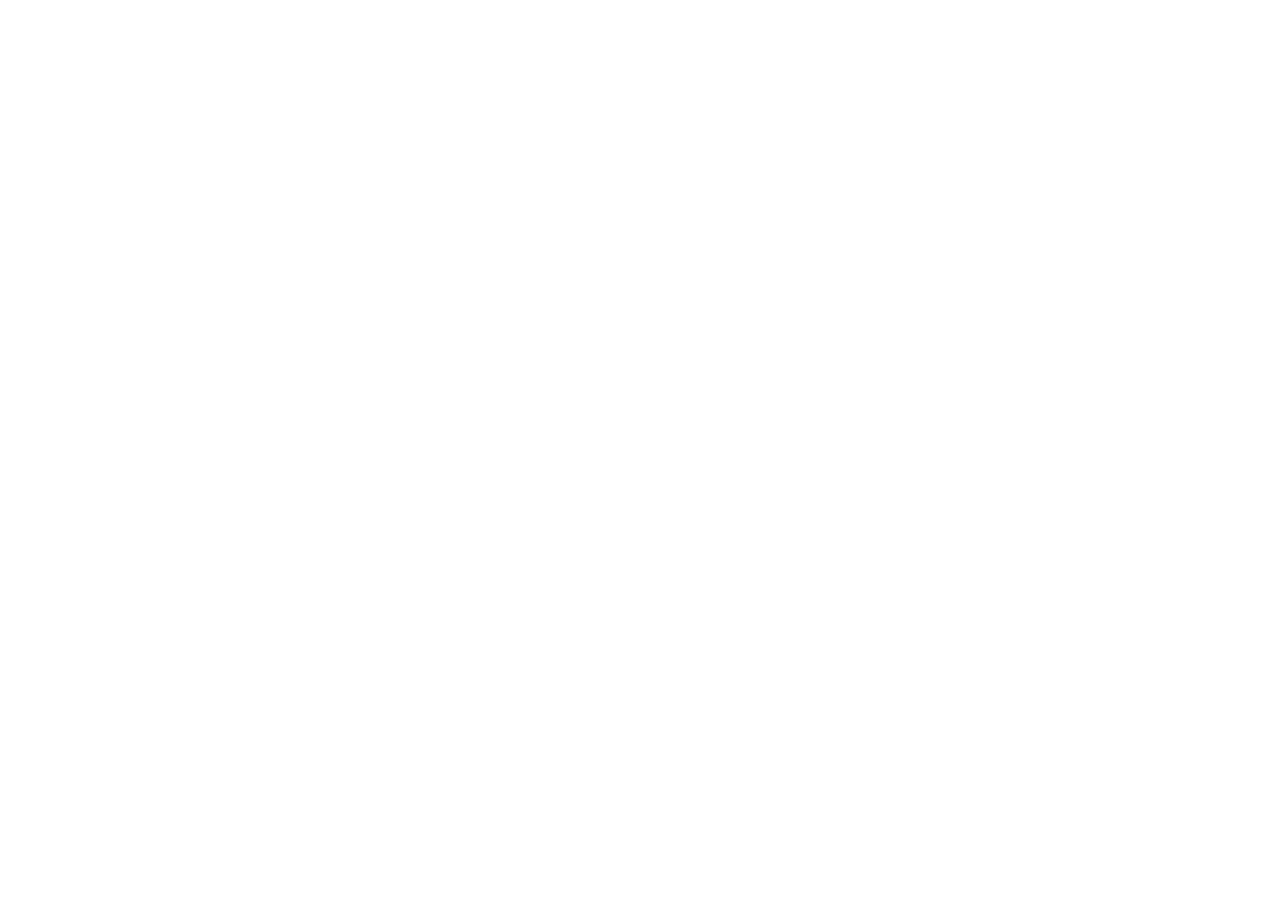
==== confirmation.html @ a730a336 "add confirmation page and finishing form validation v1" ====
<!doctype html>
<html lang="en">
<head>
    <meta charset="UTF-8">
    <meta name="viewport"
          content="width=device-width, user-scalable=no, initial-scale=1.0, maximum-scale=1.0, minimum-scale=1.0">
    <meta http-equiv="X-UA-Compatible" content="ie=edge">
    <title>Document</title>
</head>
<body>

</body>
</html>
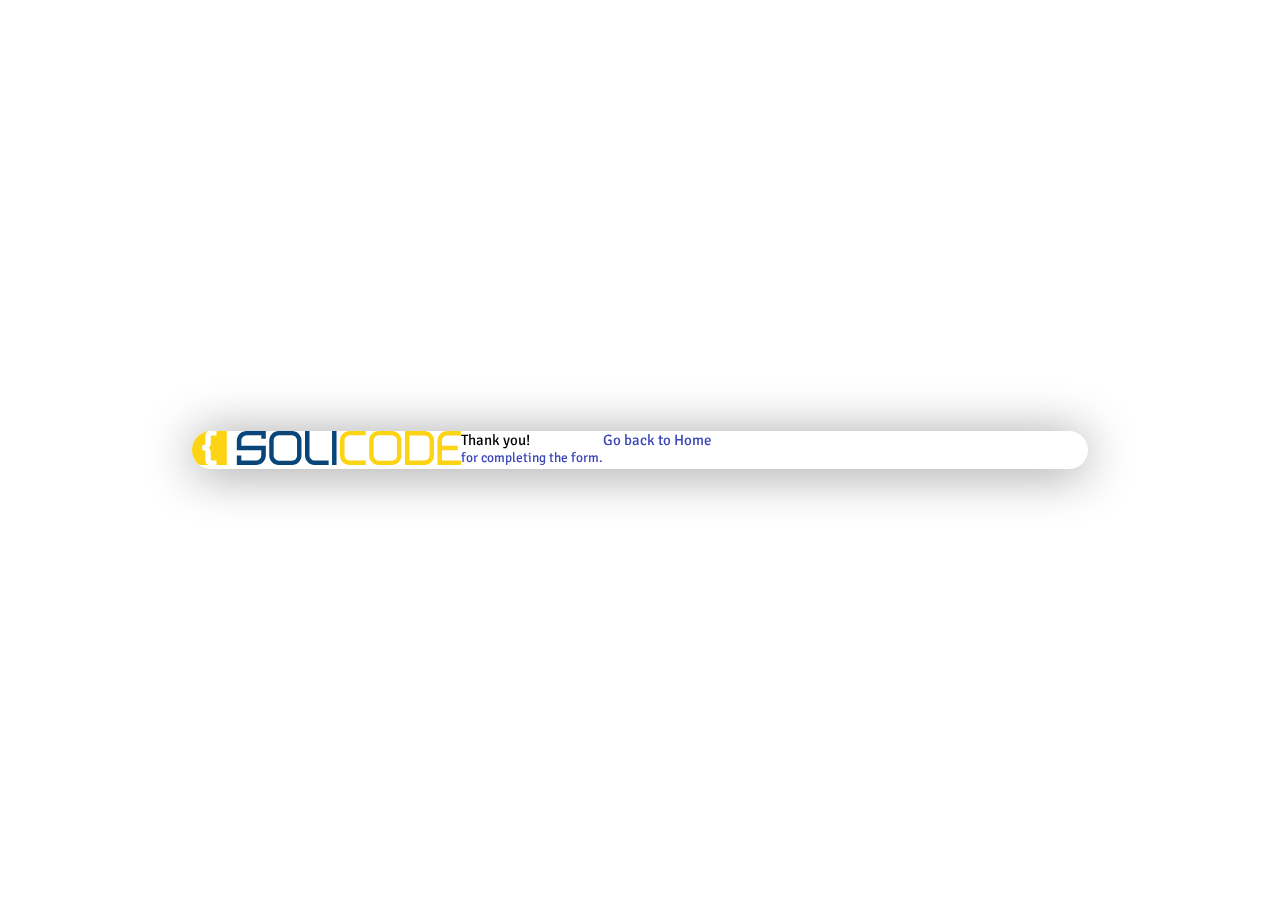
==== commit d0e2729e: "v2 of form validation" ====
--- a/confirmation.html
+++ b/confirmation.html
@@ -5,9 +5,19 @@
     <meta name="viewport"
           content="width=device-width, user-scalable=no, initial-scale=1.0, maximum-scale=1.0, minimum-scale=1.0">
     <meta http-equiv="X-UA-Compatible" content="ie=edge">
+    <link rel="stylesheet" href="style.css">
     <title>Document</title>
 </head>
 <body>
-
+<main>
+    <div id="logo">
+        <img src="img/Solicode_logo_without_slogan_for_white_BG.svg" alt="Logo">
+    </div>
+    <div id="thanks">
+        <p id="thank-you">Thank you!</p>
+        <p>for completing the form.</p>
+    </div>
+    <a href="http://solicode.co/">Go back to Home</a>
+</main>
 </body>
 </html>--- a/style.css
+++ b/style.css
@@ -0,0 +1,320 @@
+@import url('https://fonts.googleapis.com/css2?family=Signika:wght@300;400;500;600;700&display=swap');
+
+:root {
+    --primary-color: #0D6EFD;
+    --primary-dark-color: #3945BA;
+    --secondary-color: #FFC107;
+    --secondary-dark-color: #F2B705;
+    --gray-color: rgb(229, 229, 229);
+    font-size: 15px;
+}
+
+* {
+    font-family: 'Signika', sans-serif;
+    -webkit-box-sizing: border-box;
+    box-sizing: border-box;
+    margin: 0;
+    padding: 0;
+    list-style: none;
+    text-decoration: none;
+    outline: none;
+    color: var(--primary-dark-color);
+}
+
+::-webkit-scrollbar {
+    width: 10px;
+}
+
+::-webkit-scrollbar-button {
+    display: none;
+}
+
+::-webkit-scrollbar-thumb {
+    background-color: var(--primary-dark-color);
+    border-radius: 100px;
+}
+
+body {
+    background-image: url("https://solicode.co/images/slides/slide1.jpg");
+    background-repeat: no-repeat;
+    background-position: center;
+    min-height: 100vh;
+    display: -webkit-box;
+    display: -ms-flexbox;
+    display: flex;
+    -webkit-box-pack: center;
+    -ms-flex-pack: center;
+    justify-content: center;
+    -webkit-box-align: center;
+    -ms-flex-align: center;
+    align-items: center;
+    -webkit-filter: blur(80%);
+    filter: blur(80%);
+}
+
+main {
+    background-color: #FFFFFF;
+    border-radius: 2rem;
+    overflow: hidden;
+    display: -webkit-box;
+    display: -ms-flexbox;
+    display: flex;
+    -webkit-box-orient: horizontal;
+    -webkit-box-direction: normal;
+    -ms-flex-direction: row;
+    flex-direction: row;
+    width: 70%;
+    -webkit-filter: drop-shadow(0px 4px 25px rgba(0, 0, 0, 0.4));
+    filter: drop-shadow(0px 4px 25px rgba(0, 0, 0, 0.4));
+}
+
+#pic {
+    width: 60%;
+    background-image: url("https://www.fm5.ma/sites/default/files/2021-09/solicode-gal5_0.jpg");
+    background-size: cover;
+    background-position: center;
+    background-repeat: no-repeat;
+    position: relative;
+}
+
+#pic:before {
+    content: '';
+    position: absolute;
+    width: 100%;
+    height: 100%;
+    background: -o-linear-gradient(287.12deg, rgba(13, 110, 253, 0.55) 54.55%, rgba(137, 152, 127, 0) 65.53%, rgba(255, 193, 7, 0.55) 82.36%);
+    background: linear-gradient(162.88deg, rgba(13, 110, 253, 0.55) 54.55%, rgba(137, 152, 127, 0) 65.53%, rgba(255, 193, 7, 0.55) 82.36%);
+    mix-blend-mode: color;
+}
+
+#formSide {
+    width: -webkit-fill-available;
+    padding: 2rem 3rem;
+    display: -webkit-box;
+    display: -ms-flexbox;
+    display: flex;
+    -webkit-box-orient: vertical;
+    -webkit-box-direction: normal;
+    -ms-flex-direction: column;
+    flex-direction: column;
+    gap: 1rem;
+}
+
+#logo {
+    width: 30%;
+}
+
+#logo img {
+    width: 100%;
+}
+
+p {
+    color: black;
+}
+
+p:last-of-type {
+    color: var(--primary-dark-color);
+    font-size: 0.9rem;
+}
+
+#formSide form {
+    display: -webkit-box;
+    display: -ms-flexbox;
+    display: flex;
+    -webkit-box-orient: vertical;
+    -webkit-box-direction: normal;
+    -ms-flex-direction: column;
+    flex-direction: column;
+    gap: 1rem;
+}
+
+#formSide form div:has(.input-group:last-child:nth-child(2)) {
+    display: -webkit-box;
+    display: -ms-flexbox;
+    display: flex;
+    -webkit-box-orient: horizontal;
+    -webkit-box-direction: normal;
+    -ms-flex-direction: row;
+    flex-direction: row;
+    gap: 2rem;
+}
+
+#formSide form div:has(.input-group:last-child:nth-child(2)) .input-group {
+    width: 50%;
+}
+
+input:focus-within + .floating-label,
+input:not([value=""]) + .floating-label {
+    top: -30%;
+    bottom: 10px;
+    left: 20px;
+    scale: 0.8;
+    opacity: 1;
+    background-color: #FFFFFF;
+}
+
+input:focus-within {
+    border: 1px solid var(--primary-color);
+    border-radius: 0.2rem;
+    line-height: 2.3rem;
+}
+
+input:focus + .floating-label {
+    color: var(--primary-color);
+}
+
+fieldset {
+    outline: none;
+    border-radius: 0.3rem;
+    border: 1px solid rgb(118, 118, 118);
+    padding: 1% 1% 2% 1%;
+    display: -webkit-box;
+    display: -ms-flexbox;
+    display: flex;
+    -webkit-box-orient: horizontal;
+    -webkit-box-direction: normal;
+    -ms-flex-direction: row;
+    flex-direction: row;
+    -webkit-box-pack: center;
+    -ms-flex-pack: center;
+    justify-content: center;
+    gap: 2rem;
+    -ms-flex-wrap: wrap;
+    flex-wrap: wrap;
+}
+
+legend {
+    color: var(--primary-dark-color);
+    margin-left: 0.5rem;
+    padding: 0.2rem;
+}
+
+.floating-label {
+    position: absolute;
+    pointer-events: none;
+    opacity: 50%;
+    left: 20px;
+    top: 0.7rem;
+    -webkit-transition: 0.2s ease all;
+    -o-transition: 0.2s ease all;
+    transition: 0.2s ease all;
+    height: -webkit-fit-content;
+    height: -moz-fit-content;
+    height: fit-content;
+    padding: 0 0.2rem;
+}
+
+[type="text"] {
+    font-size: 14px;
+    width: 100%;
+    line-height: 2.4rem;
+    padding-left: 1rem;
+    border-radius: 0.3rem;
+    border: 1px solid rgb(118, 118, 118);
+}
+
+.input-group {
+    position: relative;
+}
+
+.input-group:has([type="radio"]) {
+    display: -webkit-box;
+    display: -ms-flexbox;
+    display: flex;
+    -webkit-box-orient: horizontal;
+    -webkit-box-direction: normal;
+    -ms-flex-direction: row;
+    flex-direction: row;
+    -webkit-box-pack: center;
+    -ms-flex-pack: center;
+    justify-content: center;
+    -webkit-box-align: center;
+    -ms-flex-align: center;
+    align-items: center;
+    gap: 0.5rem;
+    padding: 0.5rem 2rem 0.5rem 0.5rem;
+    border-radius: 0.3rem;
+    border: 1px solid rgb(118, 118, 118);
+}
+
+.input-group:has([type="radio"]) label {
+    font-weight: 300;
+}
+
+input[type="radio"] {
+    width: 1rem;
+    height: 1rem;
+    accent-color: var(--primary-color);
+}
+
+fieldset:has(.input-group:nth-child(5)) .input-group {
+    width: 29%;
+}
+
+select {
+    width: 100%;
+    border: none;
+    background-color: var(--gray-color);
+    border-radius: 0.3rem;
+    overflow-y: scroll;
+    height: calc(1rem * 6.25);
+    display: -webkit-box;
+    display: -ms-flexbox;
+    display: flex;
+    -webkit-box-orient: horizontal;
+    -webkit-box-direction: normal;
+    -ms-flex-direction: row;
+    flex-direction: row;
+    -ms-flex-wrap: wrap;
+    flex-wrap: wrap;
+}
+
+
+option {
+    line-height: 2rem !important;
+    font-size: 1.2rem;
+    background-color: #f3f3f3;
+    padding: 0.3rem 1rem;
+}
+
+option:not(:last-child) {
+    border-bottom: 1px solid rgb(118, 118, 118);
+}
+
+option:checked {
+    background-color: var(--primary-color) !important;
+    color: #FFFFFF !important;
+}
+
+[type="submit"] {
+    padding: 1%;
+    border: none;
+    outline: none;
+    background-color: var(--primary-dark-color);
+    color: #FFFFFF;
+    font-size: 1.5rem;
+    cursor: pointer;
+    border-radius: 0.3rem;
+}
+
+[type="submit"]:hover {
+    background-color: rgba(57, 69, 186, 0.93);
+}
+
+.notValide {
+    border-color: red;
+}
+
+.valide {
+    border-color: green;
+}
+
+.errorMsg {
+    color: red !important;
+    font-size: 0.8rem !important;
+    display: none;
+}
+
+.show {
+    display: block;
+}